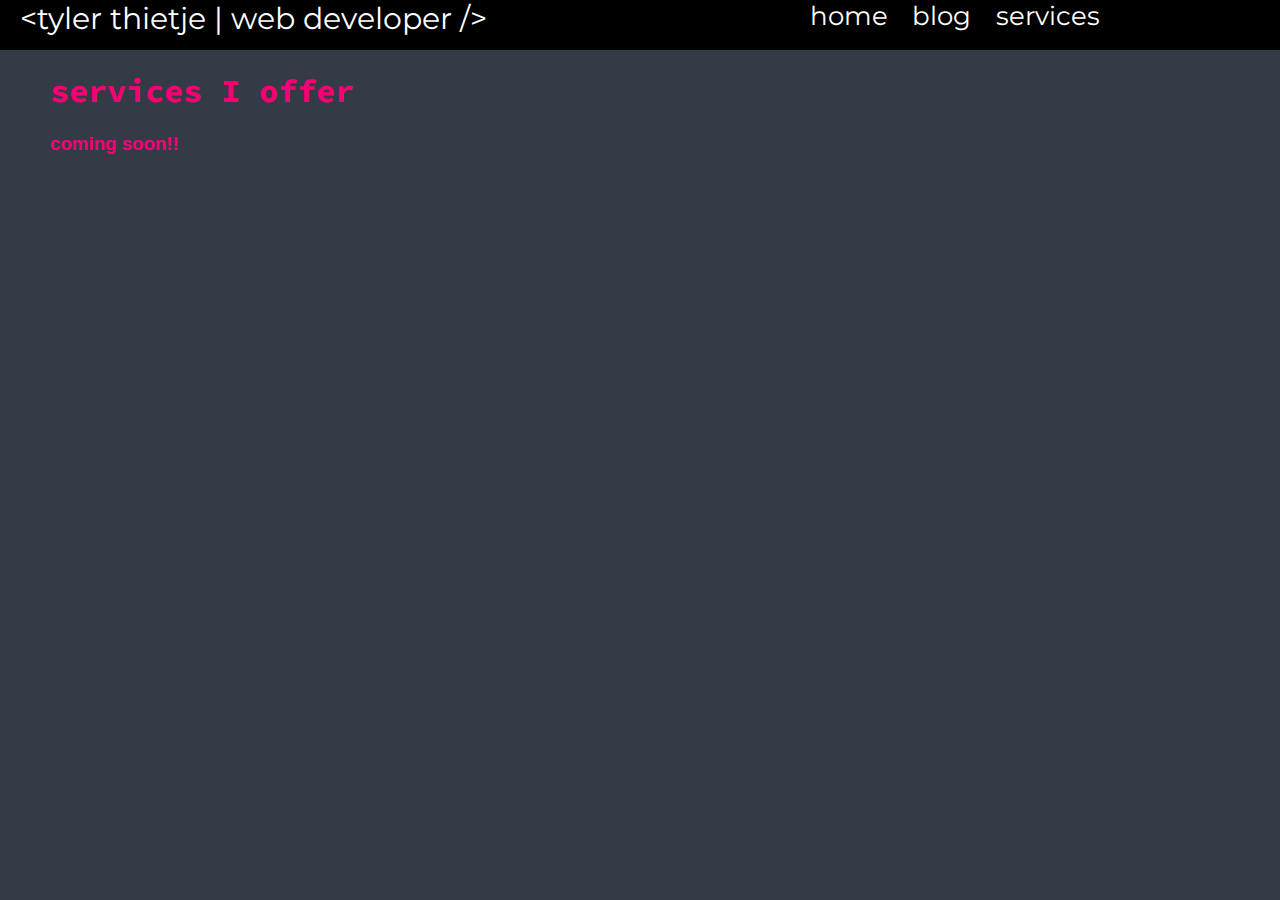
==== services/index.html @ 161c0b80 "initial commit of website files" ====
<!doctype html>
<html lang="en">
    <head>
    	<meta charset="utf-8">
    	<link rel="stylesheet" href="../css/main.css">
    	<link rel="stylesheet" href="../css/normalize.css">
    	<link href="https://fonts.googleapis.com/css?family=Montserrat:400,700|Source+Code+Pro:400,600&display=swap" rel="stylesheet">
        <title>Services Offered</title>
    </head>
    <body id="services">

<!--============== HEADER =====================-->
    
    	<header class="full-width">
    		<nav>
    			<div id="nav-name" class="half-width">
    			<p class="nav">&#60;tyler thietje | web developer /&#62;</p>
    			</div>
    			<div id="nav" class="half-width">
    				<ul>
    					<li><a href="../index.html">home</a></li>
    					<li><a href="../blog/index.html">blog</a></li>
    					<li><a href="../services/index.html">services</a></li>
    				</ul>
    			</div>
    		</nav>

            <h1 id="services"> services I offer</h1>
            <h3 class="services"> coming soon!!</h3>
        </header>



    </body>
</html>
---- css/main.css ----
/**********BODY**********/
body{
	color: black;
	margin: 0;
	width: 1400px;
}

p {
	color: white;
	font-family: 'Montserrat', sans-serif;
	font-size: 24px;
	margin: 0 50px;
}

p.skills {
	margin: 0px 50px 25px 50px;
}

h1 {
	font-family: 'Source Code Pro', semi-bold;
	font-size: 72px;
}

h2 {
	color: #f70074;
	font-family: 'Source Code Pro', semi-bold;
	font-size: 35px;
	margin: 0px;
	padding: 50px;
	text-align: center;
}

h4 {
	font-family: 'Montserrat', sans-serif,;
	font-size: 32px;
	color: white;
	margin: 0 50px;
}

/**********GRID**********/

.full-width {
	width: 1400px;
}

.half-width {
	width: 50%;
	float: left;
	height: auto;
}

.third-width {
	width: 460px;
	float: left;
	text-align: center;
}

/**********HEADER**********/

nav {
	height: 50px;
	background-color: black;
	padding: 0px;
	margin: 0px;

}

h1#header {
	background-image: url("../img/hero-background.png");
	clear: both;
	color: white;
	font-size: 72px;
	margin: 0px;
	padding: 200px 100px;
}

p.nav {
	font-family: 'Montserrat', sans-serif;
	font-size: 30px;
	color: white;
	padding: 0px 20px;
	margin: 0;
}

header h1 span {
	color: #f70074;
}

li {
	color: white;
	list-style: none;
	padding: 0px 10px;
	margin: 0px;
	display: inline;
	font-size: 26px;
	font-family: 'Montserrat', sans-serif;
}

ul {
	padding-left: 100px;
	margin: 0px;
}

a {
	text-decoration: none;
	color: white;
}


/**********WORK**********/

#work {
	height: 100%;
	background-color: black;
}

article.example {
	height: 500px;
}

div#jubilee-austen {
	text-align: right;
}

img {
	margin: 0 50px;
}


/**********ABOUT ME**********/

#about {
	background-image: url("../img/about-me.png");
	height: 550px;
	clear: both;
}

p.about {
	color: black;
	margin: 0 50px 20px 50px;
}

/**********CONTACT**********/

#contact {
	background-color: black;
	height: 500px;
}

img.contact {
	margin: 0px;
}

ul.contact {
	padding: 0px;
}

p#contact-me {
	padding-top: 200px;
}

p.bold {
	font-weight: bold;
	padding-bottom: 30px;
}

/**********FOOTER**********/

footer {
	background-color: black;
	height: 50px;
	width: 1400px;
	text-align: center;
	padding: 10px;
}

p#footer {
	font-size: 18px;
}


/*+++++++++++++++++++++++++++++++++++++++

               BLOG PAGE

++++++++++++++++++++++++++++++++++++++++*/

/********HEADER**********/



/**********MAIN**********/




/**********ARTICLE*********/

body#blog {
	background-color: #353A47;
	width: 1400px;
}

h1.blog {
	color: #f70074;
	margin: 20px 0px 0px 50px;
}

h5.blog {
	color: white;
	margin: 0px 0px 20px 50px;
}

img.blog {
	margin-bottom: 20px;
}

p.blog {
	font-size: 18px;
	margin-bottom: 75px;
}

/**********FOOOTER*******/






/*+++++++++++++++++++++++++++++++++++++++++

              SERVICES PAGE

+++++++++++++++++++++++++++++++++++++++++**/

/********HEADER**********/

body#services {
	background-color: #353A47;
}

h1#services , h3.services {
	color: #f70074;
	margin-left: 50px;

}


/**********MAIN**********/




/**********SECTION*********/



/**********FOOOTER*******/
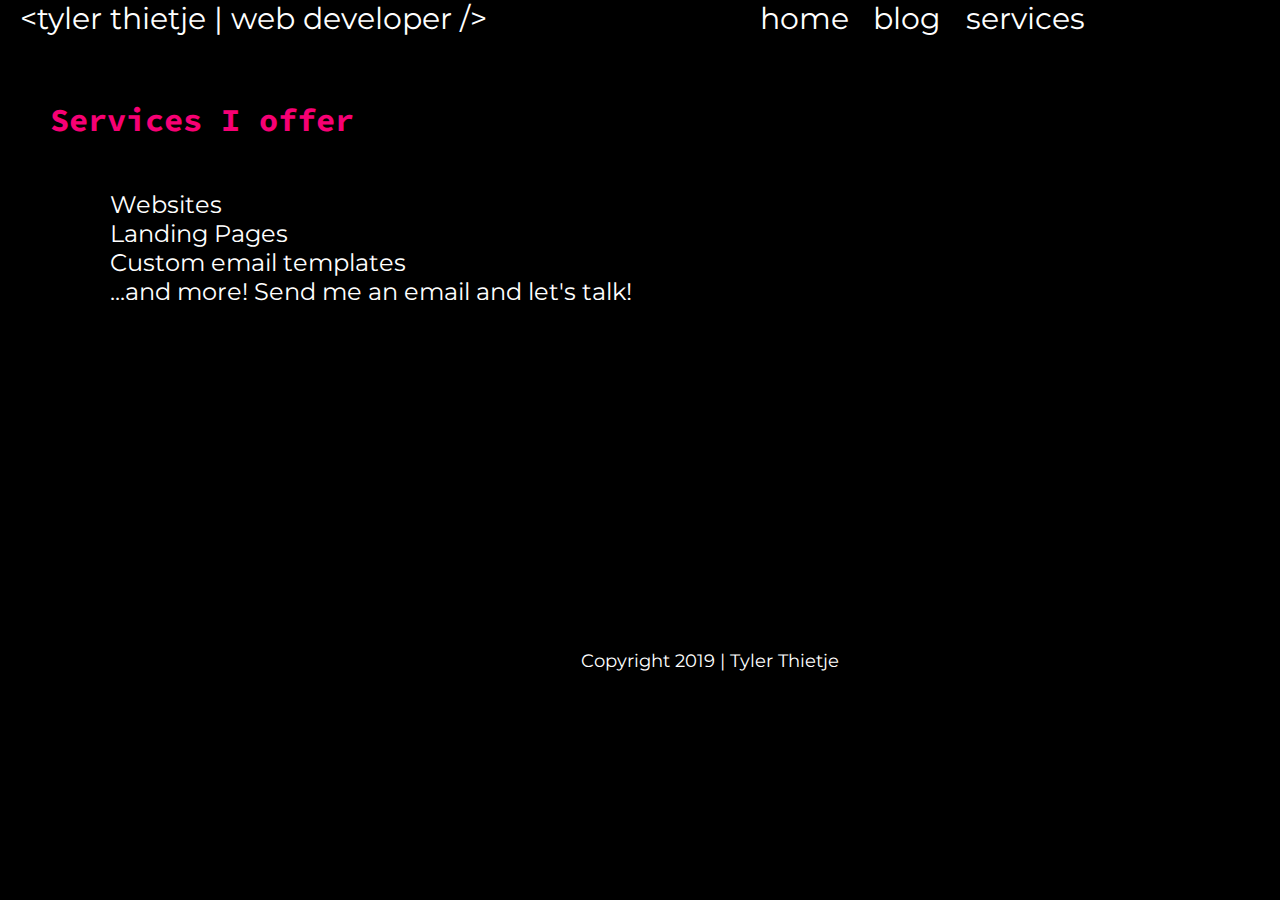
==== commit 8226b58d: "updated main.css and services/index.html to correct files." ====
--- a/services/index.html
+++ b/services/index.html
@@ -25,11 +25,26 @@
     			</div>
     		</nav>
 
-            <h1 id="services"> services I offer</h1>
-            <h3 class="services"> coming soon!!</h3>
+            <h1 id="services"> Services I offer</h1>
+        
         </header>
+        <main>
+            <section>
+                <ul class="services">
+                    <li class="services">Websites</li>
+                    <li class="services">Landing Pages</li>
+                    <li class="services">Custom email templates</li>
+                    <li class="services">...and more! Send me an email and let's talk!</li>
+            </section>
 
+
+        </main>
 
 
     </body>
+
+    <footer class="full-width">
+            <p id="footer">Copyright 2019 | Tyler Thietje</p>
+    </footer>
+
 </html>    --- a/css/main.css
+++ b/css/main.css
@@ -65,7 +65,7 @@
 
 }
 
-h1#header {
+h1.header {
 	background-image: url("../img/hero-background.png");
 	clear: both;
 	color: white;
@@ -92,12 +92,12 @@
 	padding: 0px 10px;
 	margin: 0px;
 	display: inline;
-	font-size: 26px;
+	font-size: 30px;
 	font-family: 'Montserrat', sans-serif;
 }
 
 ul {
-	padding-left: 100px;
+	padding-left: 50px;
 	margin: 0px;
 }
 
@@ -185,6 +185,12 @@
 
 ++++++++++++++++++++++++++++++++++++++++*/
 
+body#blog {
+	background-color: black;
+	margin: 0px;
+	width: 1400px;
+}
+
 /********HEADER**********/
 
 
@@ -196,28 +202,18 @@
 
 /**********ARTICLE*********/
 
-body#blog {
-	background-color: #353A47;
-	width: 1400px;
-}
-
 h1.blog {
 	color: #f70074;
-	margin: 20px 0px 0px 50px;
+	margin: 20px 0 0 50px;
 }
 
 h5.blog {
 	color: white;
-	margin: 0px 0px 20px 50px;
-}
-
-img.blog {
-	margin-bottom: 20px;
+	margin: 0 0 20px 50px;
 }
 
 p.blog {
-	font-size: 18px;
-	margin-bottom: 75px;
+	margin-bottom: 100px;
 }
 
 /**********FOOOTER*******/
@@ -229,27 +225,35 @@
 
 /*+++++++++++++++++++++++++++++++++++++++++
 
-              SERVICES PAGE
+              CURRENT EVENTS PAGE
 
 +++++++++++++++++++++++++++++++++++++++++**/
 
 /********HEADER**********/
 
+h1#services {
+	color: #f70074;
+	margin: 50px;
+}
+
+ul.services {
+	color: white;
+	margin: 50px;
+	height: 400px;
+}
+
+li.services {
+	display: block;
+	font-size: 24px;
+	list-style-type: circle;
+}
+
+
+/**********MAIN**********/
+
 body#services {
-	background-color: #353A47;
-}
-
-h1#services , h3.services {
-	color: #f70074;
-	margin-left: 50px;
-
-}
-
-
-/**********MAIN**********/
-
-
-
+	background-color: black;
+}
 
 /**********SECTION*********/
 
